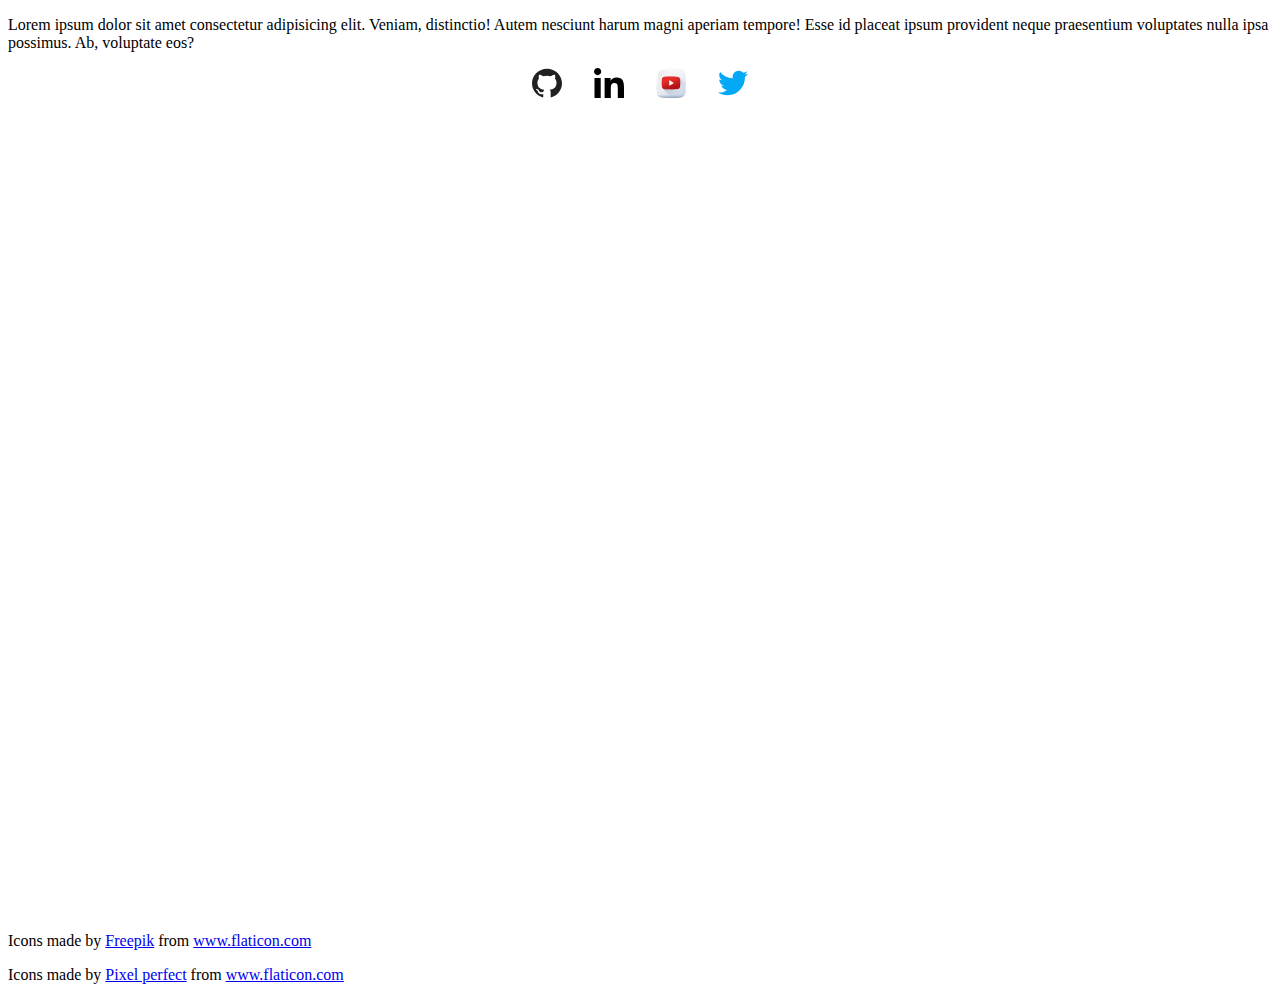
==== Browser-Library-jQuery-00-animate-icons/Browser-Library-jQuery-00-animate-icons/index.html @ 6e68582d "first commit" ====
<!DOCTYPE html>
<html lang="en">
  <head>
    <meta charset="UTF-8" />
    <meta name="viewport" content="width=device-width, initial-scale=1.0" />
    <meta http-equiv="X-UA-Compatible" content="ie=edge" />
    <link rel="stylesheet" href="index.css" />
    <title>Libraries: jQuery</title>
  </head>
  <body>
    <section class="page">
      <p>
        Lorem ipsum dolor sit amet consectetur adipisicing elit. Veniam,
        distinctio! Autem nesciunt harum magni aperiam tempore! Esse id placeat
        ipsum provident neque praesentium voluptates nulla ipsa possimus. Ab,
        voluptate eos?
      </p>
      <div class="icons-bar">
        <img src="images/github.svg" alt="" class="icon" />

        <img src="images/linkedin.svg" alt="" class="icon" />

        <img src="images/logo.svg" alt="" class="icon" />

        <img src="images/twitter.svg" alt="" class="icon" />
      </div>
    </section>

    <footer>
      <p>
        Icons made by
        <a href="https://www.flaticon.com/authors/freepik" title="Freepik"
          >Freepik</a
        >
        from
        <a href="https://www.flaticon.com/" title="Flaticon">
          www.flaticon.com</a
        >
      </p>

      <p>
        Icons made by
        <a
          href="https://www.flaticon.com/authors/pixel-perfect"
          title="Pixel perfect"
          >Pixel perfect</a
        >
        from
        <a href="https://www.flaticon.com/" title="Flaticon">
          www.flaticon.com</a
        >
      </p>
    </footer>
    <script
      src="https://code.jquery.com/jquery-3.4.1.js"
      integrity="sha256-WpOohJOqMqqyKL9FccASB9O0KwACQJpFTUBLTYOVvVU="
      crossorigin="anonymous"
    ></script>
    <script src="index.js">
         
    </script>
  </body>
</html>
---- Browser-Library-jQuery-00-animate-icons/Browser-Library-jQuery-00-animate-icons/index.css ----
.page {
    min-height: 100vh;
}

.icons-bar {
    display: flex;
    justify-content: center;
}

.icon {
    position: relative;
    width: 30px;
    margin: 0 16px;
}
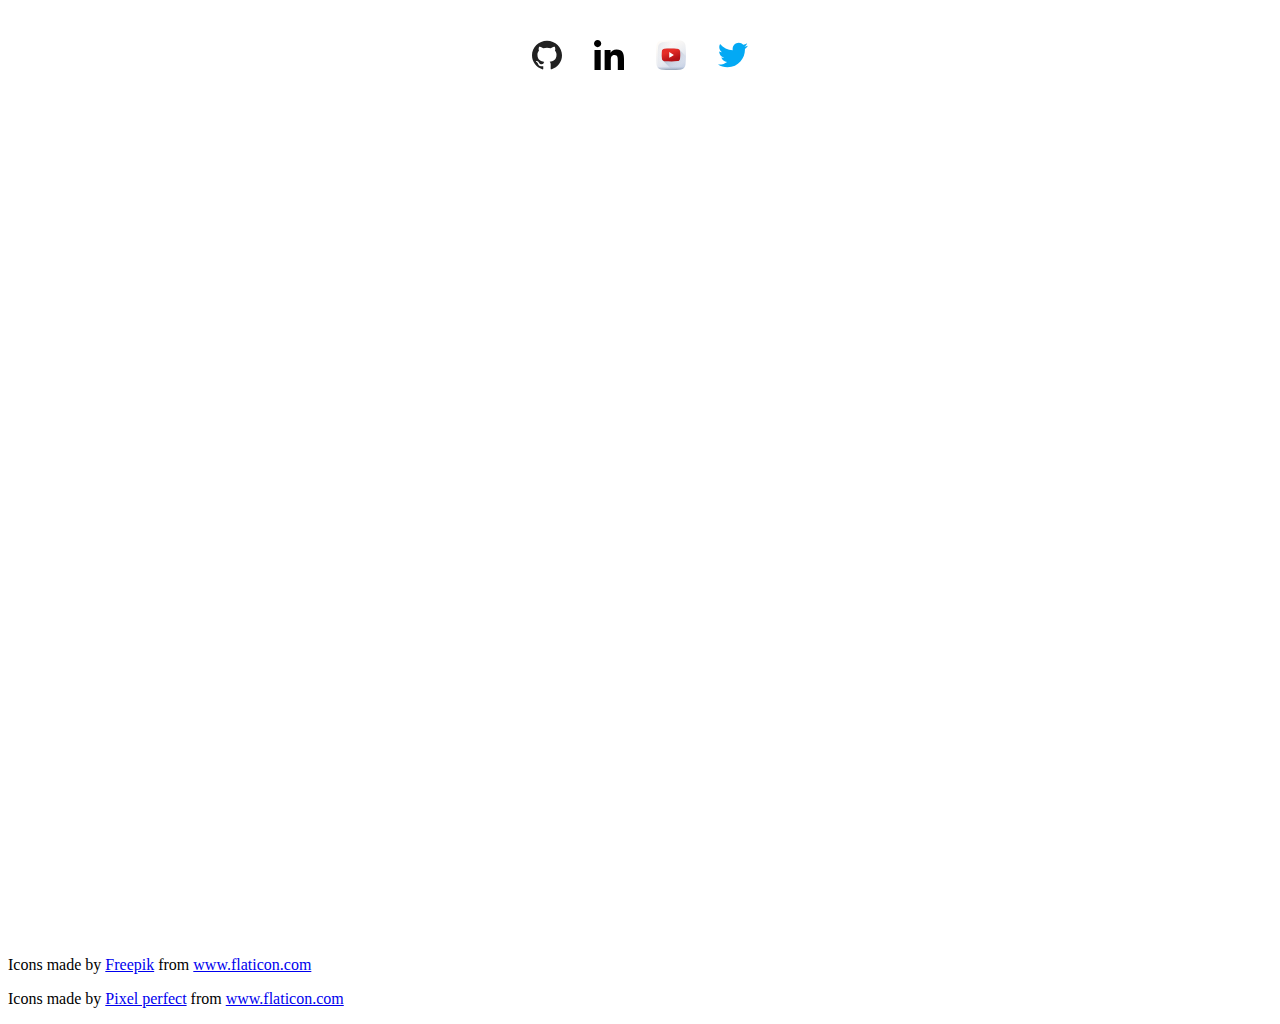
==== commit f3175ffd: "some jquery exercises" ====
--- a/Browser-Library-jQuery-00-animate-icons/Browser-Library-jQuery-00-animate-icons/index.html
+++ b/Browser-Library-jQuery-00-animate-icons/Browser-Library-jQuery-00-animate-icons/index.html
@@ -9,12 +9,7 @@
   </head>
   <body>
     <section class="page">
-      <p>
-        Lorem ipsum dolor sit amet consectetur adipisicing elit. Veniam,
-        distinctio! Autem nesciunt harum magni aperiam tempore! Esse id placeat
-        ipsum provident neque praesentium voluptates nulla ipsa possimus. Ab,
-        voluptate eos?
-      </p>
+   
       <div class="icons-bar">
         <img src="images/github.svg" alt="" class="icon" />
 
--- a/Browser-Library-jQuery-00-animate-icons/Browser-Library-jQuery-00-animate-icons/index.css
+++ b/Browser-Library-jQuery-00-animate-icons/Browser-Library-jQuery-00-animate-icons/index.css
@@ -1,5 +1,6 @@
 .page {
     min-height: 100vh;
+    margin-top: 40px;
 }
 
 .icons-bar {
